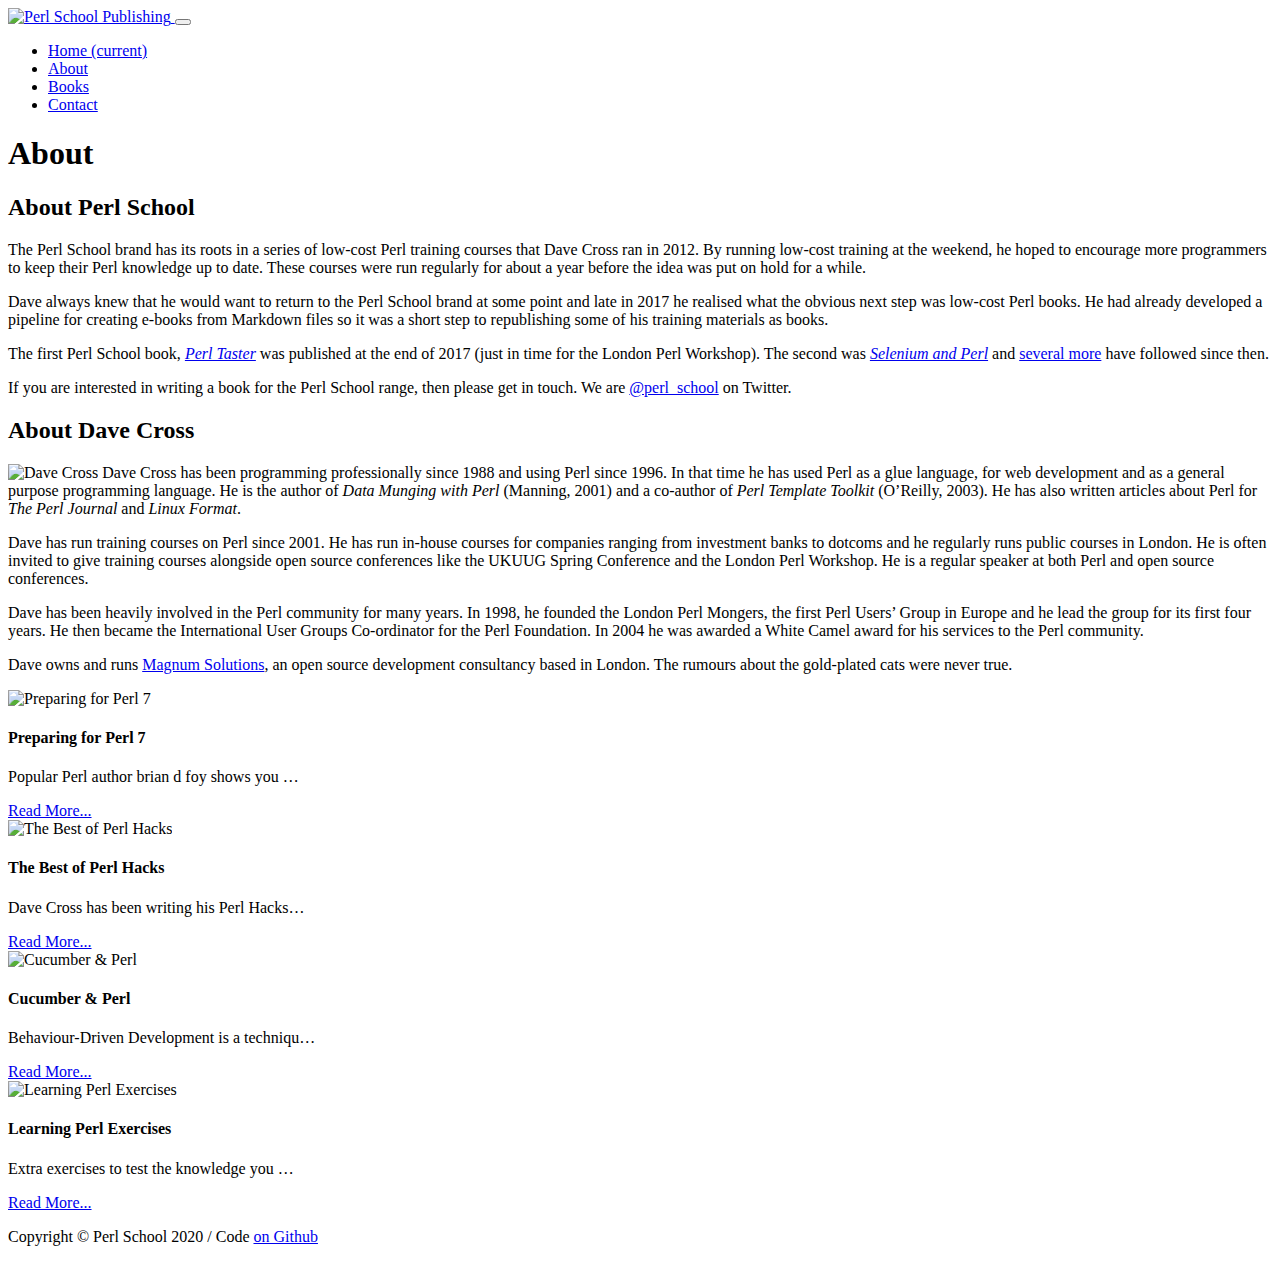
==== docs/about/index.html @ a3407f28 "Fix some headers" ====
<!DOCTYPE html>
<html lang="en">

<head>
  <!-- Global site tag (gtag.js) - Google Analytics -->
  <script async src="https://www.googletagmanager.com/gtag/js?id=UA-56332-44"></script>
  <script>
    window.dataLayer = window.dataLayer || [];
    function gtag(){dataLayer.push(arguments);}
    gtag('js', new Date());

    gtag('config', 'UA-56332-44');
  </script>

  <meta charset="utf-8">
  <meta name="viewport" content="width=device-width, initial-scale=1, shrink-to-fit=no">
  <meta name="description" content="About Perl School Publishing">
  <meta name="author" content="Dave Cross">

  <meta property="og:title" content="About - Perl School Publishing" />
  <meta property="og:url" content="https://perlschool.com/about/" />
  <meta property="og:image" content="https://perlschool.com/images/perlschool-logo-sq.png" />
  <meta property="og:type" content="website" />
  <meta property="og:description" content="About Perl School Publishing" />
  <meta name="twitter:card" content="summary" />
  <meta name="twitter:site" content="@perl_school" />
  <meta name="twitter:title" content="About - Perl School Publishing" />
  <meta name="twitter:description" content="About Perl School Publishing" />
  <meta name="twitter:image" content="https://perlschool.com/images/perlschool-logo-sq.png" />

  <link rel="apple-touch-icon" sizes="180x180" href="/apple-touch-icon.png">
  <link rel="icon" type="image/png" sizes="32x32" href="/favicon-32x32.png">
  <link rel="icon" type="image/png" sizes="16x16" href="/favicon-16x16.png">
  <link rel="manifest" href="/site.webmanifest">

  <title>About - Perl School Publishing</title>

  <!-- Bootstrap core CSS -->
  <link href="/vendor/bootstrap/css/bootstrap.min.css" rel="stylesheet">

  <!-- Custom styles for this template -->
  <link href="/css/heroic-features.css" rel="stylesheet">

  <link rel="canonical" href="https://perlschool.com/about/" />


</head>

<body>

  <!-- Navigation -->
  <nav class="navbar navbar-expand-lg navbar-light bg-light fixed-top">
    <div class="container">
      <a class="navbar-brand" href="/"><picture>
  <source srcset="/images/perlschool-logo.webp" type="image/webp">
  <source srcset="/images/perlschool-logo.png" type="image/png">
  <img src="/images/perlschool-logo.png" alt="Perl School Publishing">
</picture>
</a>
      <button class="navbar-toggler" type="button" data-toggle="collapse" data-target="#navbarResponsive" aria-controls="navbarResponsive" aria-expanded="false" aria-label="Toggle navigation">
        <span class="navbar-toggler-icon"></span>
      </button>
      <div class="collapse navbar-collapse" id="navbarResponsive">
        <ul class="navbar-nav ml-auto">
          <li class="nav-item active">
            <a class="nav-link" href="/">Home
              <span class="sr-only">(current)</span>
            </a>
          </li>
          <li class="nav-item">
            <a class="nav-link" href="/about/">About</a>
          </li>
          <li class="nav-item">
            <a class="nav-link" href="/books/">Books</a>
          </li>
          <li class="nav-item">
            <a class="nav-link" href="/contact/">Contact</a>
          </li>
        </ul>
      </div>
    </div>
  </nav>

  <!-- Page Content -->
  <div class="container">

    <!-- Jumbotron Header -->
    <header class="jumbotron my-4">
      <div class="row">
        <div class="col-md-12">
          <h1 class="display-3">About</h1>
	  <h2>About Perl School</h2>
          <p>The Perl School brand has its roots in a series of low-cost
            Perl training courses that Dave Cross ran in 2012. By running
            low-cost training at the weekend, he hoped to encourage more
            programmers to keep their Perl knowledge up to date. These
            courses were run regularly for about a year before the idea
            was put on hold for a while.</p>

          <p>Dave always knew that he would want to return to the Perl
            School brand at some point and late in 2017 he realised what
            the obvious next step was low-cost Perl books. He had already
            developed a pipeline for creating e-books from Markdown files
            so it was a short step to republishing some of his training
            materials as books.</p>

          <p>The first Perl School book,
            <a href="/books/perl-taster/"><i>Perl Taster</i></a> was published
            at the end of 2017 (just in time for the London Perl Workshop).
            The second was
            <a href="/books/selenium-perl/"><i>Selenium and Perl</i></a> and
            <a href="/books/">several more</a> have followed since then.</p>

          <p>If you are interested in writing a book for the Perl School
            range, then please get in touch. We are
            <a href="https://twitter.com/perl_school">@perl_school</a> on
            Twitter.</p>

          <h2>About Dave Cross</h2>

          <p><picture>
  <source srcset="/images/dave.webp" type="image/webp">
  <source srcset="/images/dave.jpg" type="image/jpg">
  <img src="/images/dave.png" class="float" alt="Dave Cross">
</picture>
            Dave Cross has been programming professionally since 1988 and
            using Perl since 1996. In that time he has used Perl as a glue
            language, for web development and as a general purpose
            programming language. He is the author of <i>Data Munging with
            Perl</i> (Manning, 2001) and a co-author of <i>Perl Template
            Toolkit</i> (O’Reilly, 2003). He has also written articles about
            Perl for <i>The Perl Journal</i> and <i>Linux Format</i>.</p>

          <p>Dave has run training courses on Perl since 2001. He has run
            in-house courses for companies ranging from investment banks to
            dotcoms and he regularly runs public courses in London. He is
            often invited to give training courses alongside open source
            conferences like the UKUUG Spring Conference and the London Perl
            Workshop. He is a regular speaker at both Perl and open source
            conferences.</p>

          <p>Dave has been heavily involved in the Perl community for many
            years. In 1998, he founded the London Perl Mongers, the first
            Perl Users’ Group in Europe and he lead the group for its first
            four years. He then became the International User Groups
            Co-ordinator for the Perl Foundation. In 2004 he was awarded a
            White Camel award for his services to the Perl community.</p>

          <p>Dave owns and runs
            <a href="https://mag-sol.com/">Magnum Solutions</a>, an open
            source development consultancy based in London. The rumours
            about the gold-plated cats were never true.</p>

        </div>
      </div>

    <!-- Go to washboard to customize your tools -->
    <div class="addthis_native_toolbox"></div>

    </header>

    <!-- Page Features -->
    <div class="row text-center">
      <div class="col-lg-3 col-md-6 mb-4">
        <div class="card h-100"><picture>
  <source srcset="/images/preparing-for-perl-7.webp" type="image/webp">
  <source srcset="/images/preparing-for-perl-7.png" type="image/png">
  <img src="/images/preparing-for-perl-7.png" class="card-img-top" alt="Preparing for Perl 7">
</picture>
          <div class="card-body">
            <h4 class="card-title">Preparing for Perl 7</h4>
            <p class="card-text">Popular Perl author brian d foy shows you &hellip;</p>
          </div>
          <div class="card-footer">
            <a href="/books/preparing-for-perl-7/" class="btn btn-primary">Read More...</a>
          </div>
        </div>
      </div>
      <div class="col-lg-3 col-md-6 mb-4">
        <div class="card h-100"><picture>
  <source srcset="/images/the-best-of-perl-hacks.webp" type="image/webp">
  <source srcset="/images/the-best-of-perl-hacks.png" type="image/png">
  <img src="/images/the-best-of-perl-hacks.png" class="card-img-top" alt="The Best of Perl Hacks">
</picture>
          <div class="card-body">
            <h4 class="card-title">The Best of Perl Hacks</h4>
            <p class="card-text">Dave Cross has been writing his Perl Hacks&hellip;</p>
          </div>
          <div class="card-footer">
            <a href="/books/the-best-of-perl-hacks/" class="btn btn-primary">Read More...</a>
          </div>
        </div>
      </div>
      <div class="col-lg-3 col-md-6 mb-4">
        <div class="card h-100"><picture>
  <source srcset="/images/cucumber.webp" type="image/webp">
  <source srcset="/images/cucumber.png" type="image/png">
  <img src="/images/cucumber.png" class="card-img-top" alt="Cucumber & Perl">
</picture>
          <div class="card-body">
            <h4 class="card-title">Cucumber & Perl</h4>
            <p class="card-text">Behaviour-Driven Development is a techniqu&hellip;</p>
          </div>
          <div class="card-footer">
            <a href="/books/cucumber/" class="btn btn-primary">Read More...</a>
          </div>
        </div>
      </div>
      <div class="col-lg-3 col-md-6 mb-4">
        <div class="card h-100"><picture>
  <source srcset="/images/learning-perl-exercises.webp" type="image/webp">
  <source srcset="/images/learning-perl-exercises.png" type="image/png">
  <img src="/images/learning-perl-exercises.png" class="card-img-top" alt="Learning Perl Exercises">
</picture>
          <div class="card-body">
            <h4 class="card-title">Learning Perl Exercises</h4>
            <p class="card-text">Extra exercises to test the knowledge you &hellip;</p>
          </div>
          <div class="card-footer">
            <a href="/books/learning-perl-exercises/" class="btn btn-primary">Read More...</a>
          </div>
        </div>
      </div>
    </div>
    <!-- /.row -->

  </div>
  <!-- /.container -->

  <!-- Footer -->
  <footer class="py-5 bg-dark">
    <div class="container">
      <p class="m-0 text-center text-white">Copyright &copy; Perl School 2020 /
        Code <a href="https://github.com/davorg/perlschool">on Github</a></p>
    </div>
    <!-- /.container -->
  </footer>

  <!-- Bootstrap core JavaScript -->
  <script src="/vendor/jquery/jquery.min.js"></script>
  <script src="/vendor/bootstrap/js/bootstrap.bundle.min.js"></script>

  <!-- Go to www.addthis.com/dashboard to customize your tools -->
  <script defer type="text/javascript" src="//s7.addthis.com/js/300/addthis_widget.js#pubid=ra-56165a02d0fe210e"></script>

</body>

</html>
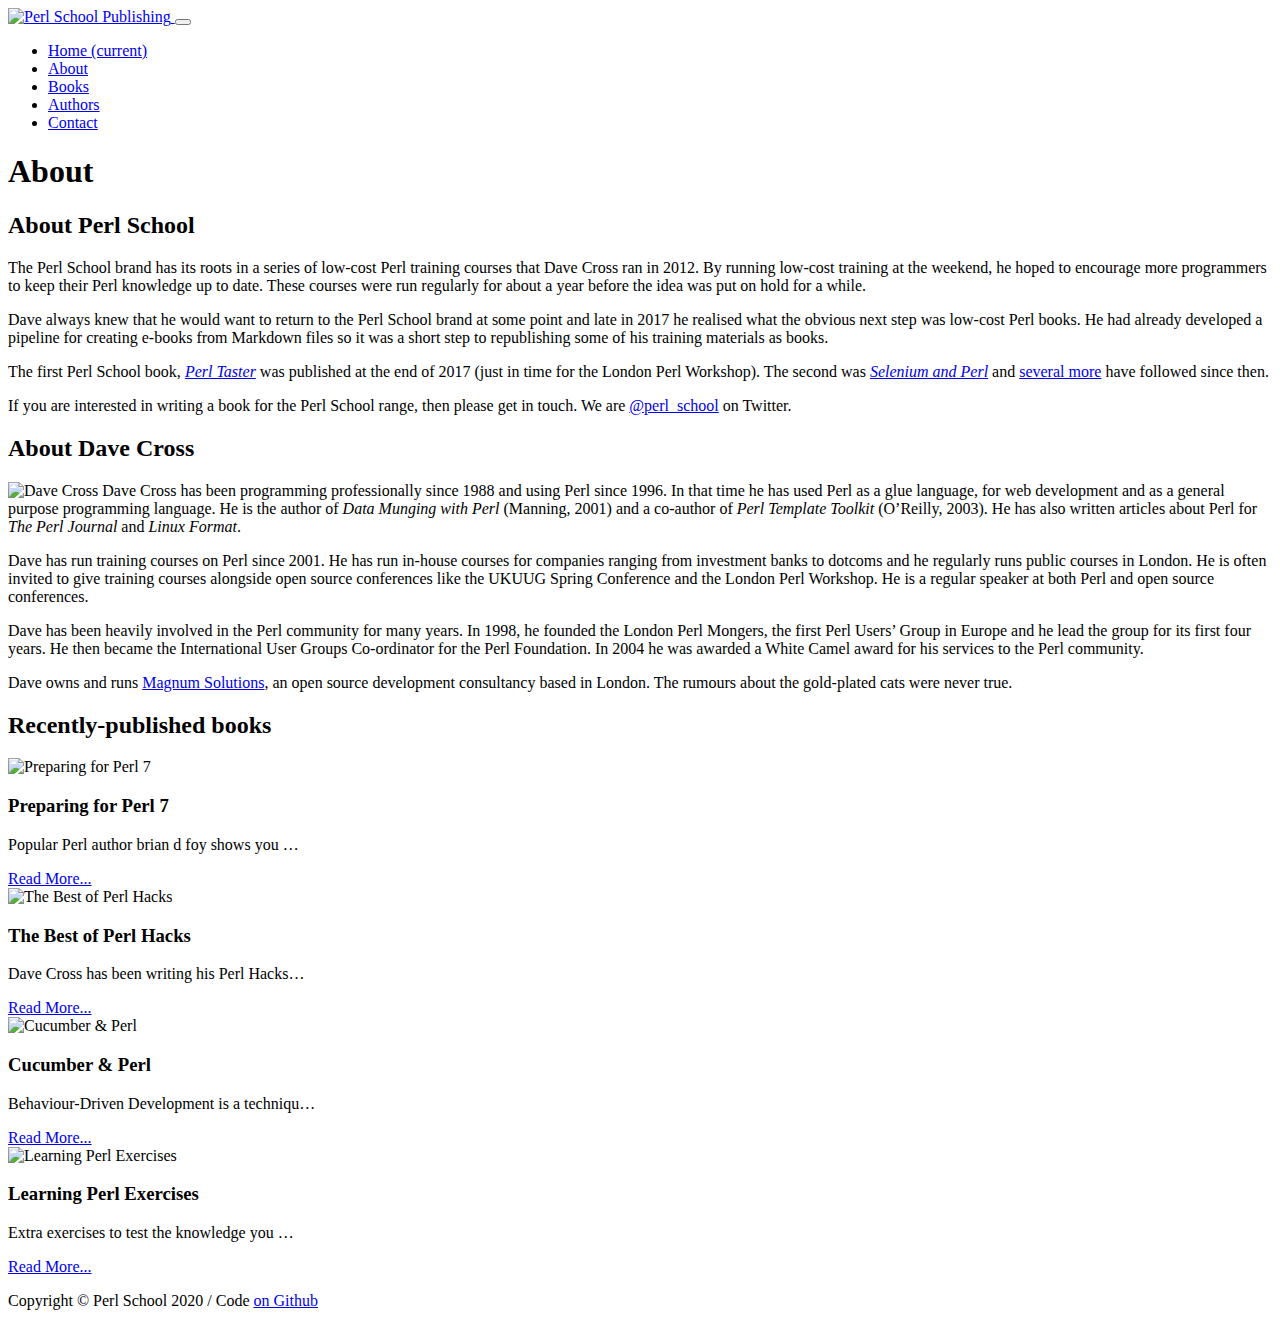
==== commit 73ec9cea: "Automated Web page generation" ====
--- a/docs/about/index.html
+++ b/docs/about/index.html
@@ -72,6 +72,9 @@
           </li>
           <li class="nav-item">
             <a class="nav-link" href="/books/">Books</a>
+          </li>
+          <li class="nav-item">
+            <a class="nav-link" href="/authors/">Authors</a>
           </li>
           <li class="nav-item">
             <a class="nav-link" href="/contact/">Contact</a>
@@ -121,7 +124,7 @@
           <p><picture>
   <source srcset="/images/dave.webp" type="image/webp">
   <source srcset="/images/dave.jpg" type="image/jpg">
-  <img src="/images/dave.png" class="float" alt="Dave Cross">
+  <img src="/images/dave.jpg" class="float" alt="Dave Cross">
 </picture>
             Dave Cross has been programming professionally since 1988 and
             using Perl since 1996. In that time he has used Perl as a glue
@@ -161,6 +164,9 @@
 
     <!-- Page Features -->
     <div class="row text-center">
+      <h2>Recently-published books</h2>
+    </div>
+    <div class="row text-center">
       <div class="col-lg-3 col-md-6 mb-4">
         <div class="card h-100"><picture>
   <source srcset="/images/preparing-for-perl-7.webp" type="image/webp">
@@ -168,7 +174,7 @@
   <img src="/images/preparing-for-perl-7.png" class="card-img-top" alt="Preparing for Perl 7">
 </picture>
           <div class="card-body">
-            <h4 class="card-title">Preparing for Perl 7</h4>
+            <h3 class="card-title">Preparing for Perl 7</h3>
             <p class="card-text">Popular Perl author brian d foy shows you &hellip;</p>
           </div>
           <div class="card-footer">
@@ -183,7 +189,7 @@
   <img src="/images/the-best-of-perl-hacks.png" class="card-img-top" alt="The Best of Perl Hacks">
 </picture>
           <div class="card-body">
-            <h4 class="card-title">The Best of Perl Hacks</h4>
+            <h3 class="card-title">The Best of Perl Hacks</h3>
             <p class="card-text">Dave Cross has been writing his Perl Hacks&hellip;</p>
           </div>
           <div class="card-footer">
@@ -198,7 +204,7 @@
   <img src="/images/cucumber.png" class="card-img-top" alt="Cucumber & Perl">
 </picture>
           <div class="card-body">
-            <h4 class="card-title">Cucumber & Perl</h4>
+            <h3 class="card-title">Cucumber & Perl</h3>
             <p class="card-text">Behaviour-Driven Development is a techniqu&hellip;</p>
           </div>
           <div class="card-footer">
@@ -213,7 +219,7 @@
   <img src="/images/learning-perl-exercises.png" class="card-img-top" alt="Learning Perl Exercises">
 </picture>
           <div class="card-body">
-            <h4 class="card-title">Learning Perl Exercises</h4>
+            <h3 class="card-title">Learning Perl Exercises</h3>
             <p class="card-text">Extra exercises to test the knowledge you &hellip;</p>
           </div>
           <div class="card-footer">
@@ -241,7 +247,7 @@
   <script src="/vendor/bootstrap/js/bootstrap.bundle.min.js"></script>
 
   <!-- Go to www.addthis.com/dashboard to customize your tools -->
-  <script defer type="text/javascript" src="//s7.addthis.com/js/300/addthis_widget.js#pubid=ra-56165a02d0fe210e"></script>
+  <script defer src="//s7.addthis.com/js/300/addthis_widget.js#pubid=ra-56165a02d0fe210e"></script>
 
 </body>
 
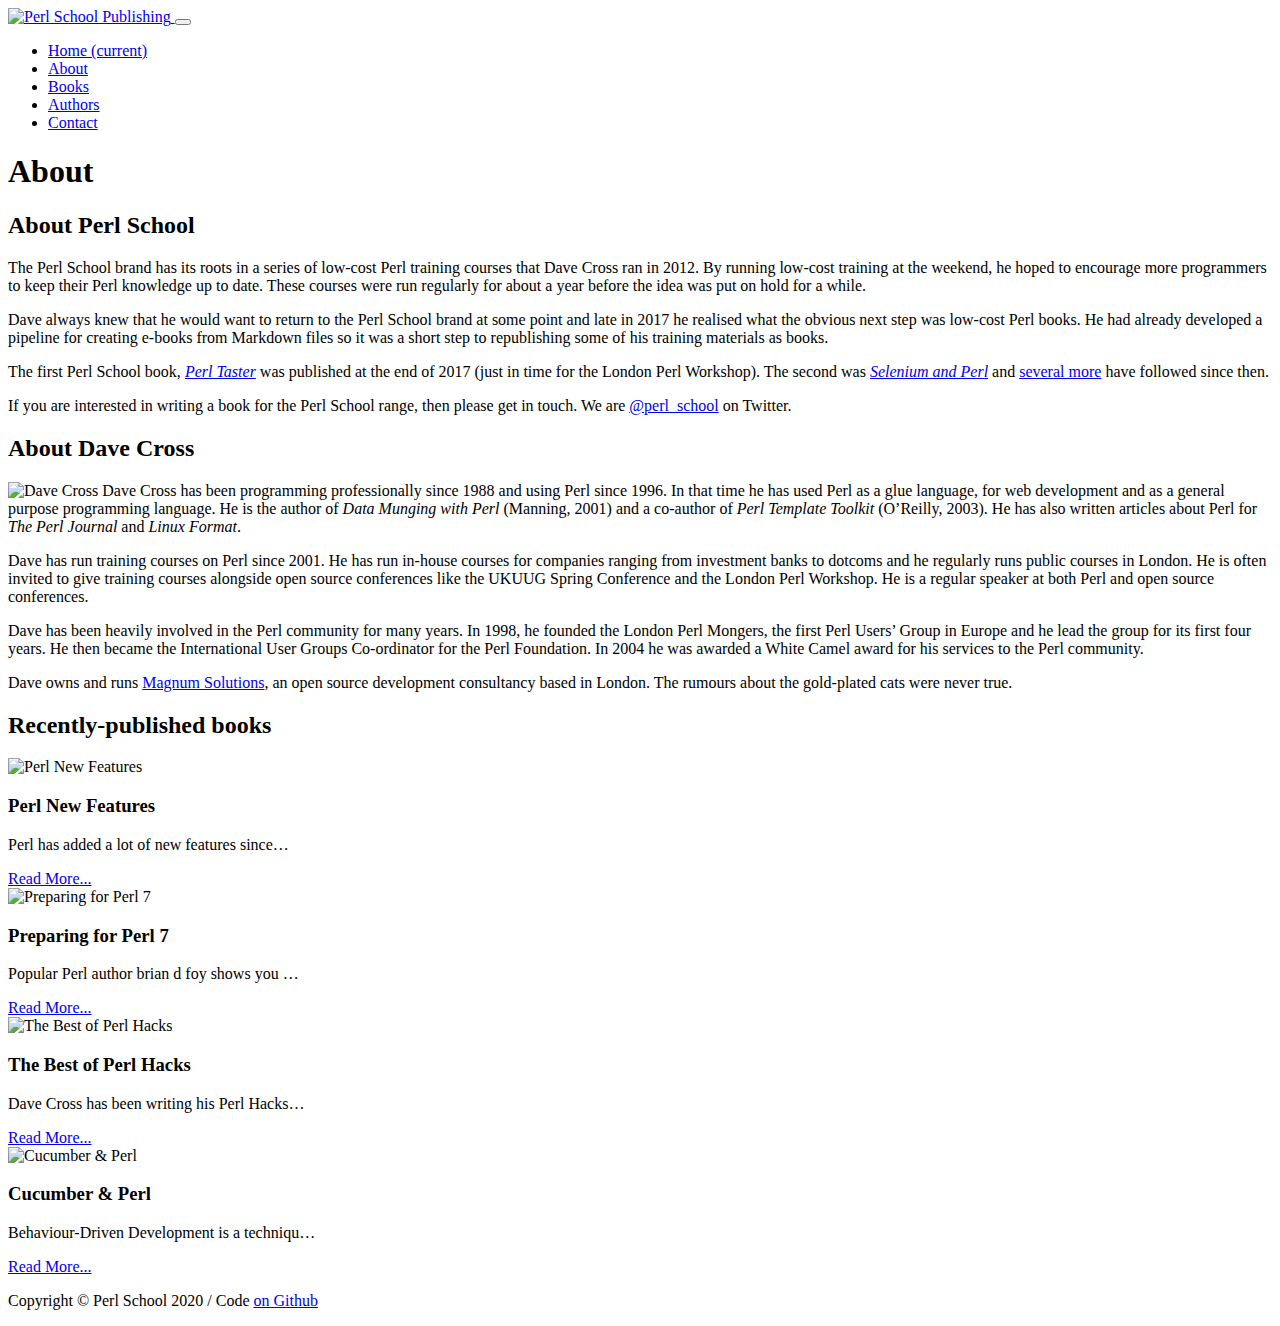
==== commit a2740d59: "Add new book" ====
--- a/docs/about/index.html
+++ b/docs/about/index.html
@@ -169,6 +169,21 @@
     <div class="row text-center">
       <div class="col-lg-3 col-md-6 mb-4">
         <div class="card h-100"><picture>
+  <source srcset="/images/perl-new-features.webp" type="image/webp">
+  <source srcset="/images/perl-new-features.png" type="image/png">
+  <img src="/images/perl-new-features.png" class="card-img-top" alt="Perl New Features">
+</picture>
+          <div class="card-body">
+            <h3 class="card-title">Perl New Features</h3>
+            <p class="card-text">Perl has added a lot of new features since&hellip;</p>
+          </div>
+          <div class="card-footer">
+            <a href="/books/perl-new-features/" class="btn btn-primary">Read More...</a>
+          </div>
+        </div>
+      </div>
+      <div class="col-lg-3 col-md-6 mb-4">
+        <div class="card h-100"><picture>
   <source srcset="/images/preparing-for-perl-7.webp" type="image/webp">
   <source srcset="/images/preparing-for-perl-7.png" type="image/png">
   <img src="/images/preparing-for-perl-7.png" class="card-img-top" alt="Preparing for Perl 7">
@@ -209,21 +224,6 @@
           </div>
           <div class="card-footer">
             <a href="/books/cucumber/" class="btn btn-primary">Read More...</a>
-          </div>
-        </div>
-      </div>
-      <div class="col-lg-3 col-md-6 mb-4">
-        <div class="card h-100"><picture>
-  <source srcset="/images/learning-perl-exercises.webp" type="image/webp">
-  <source srcset="/images/learning-perl-exercises.png" type="image/png">
-  <img src="/images/learning-perl-exercises.png" class="card-img-top" alt="Learning Perl Exercises">
-</picture>
-          <div class="card-body">
-            <h3 class="card-title">Learning Perl Exercises</h3>
-            <p class="card-text">Extra exercises to test the knowledge you &hellip;</p>
-          </div>
-          <div class="card-footer">
-            <a href="/books/learning-perl-exercises/" class="btn btn-primary">Read More...</a>
           </div>
         </div>
       </div>
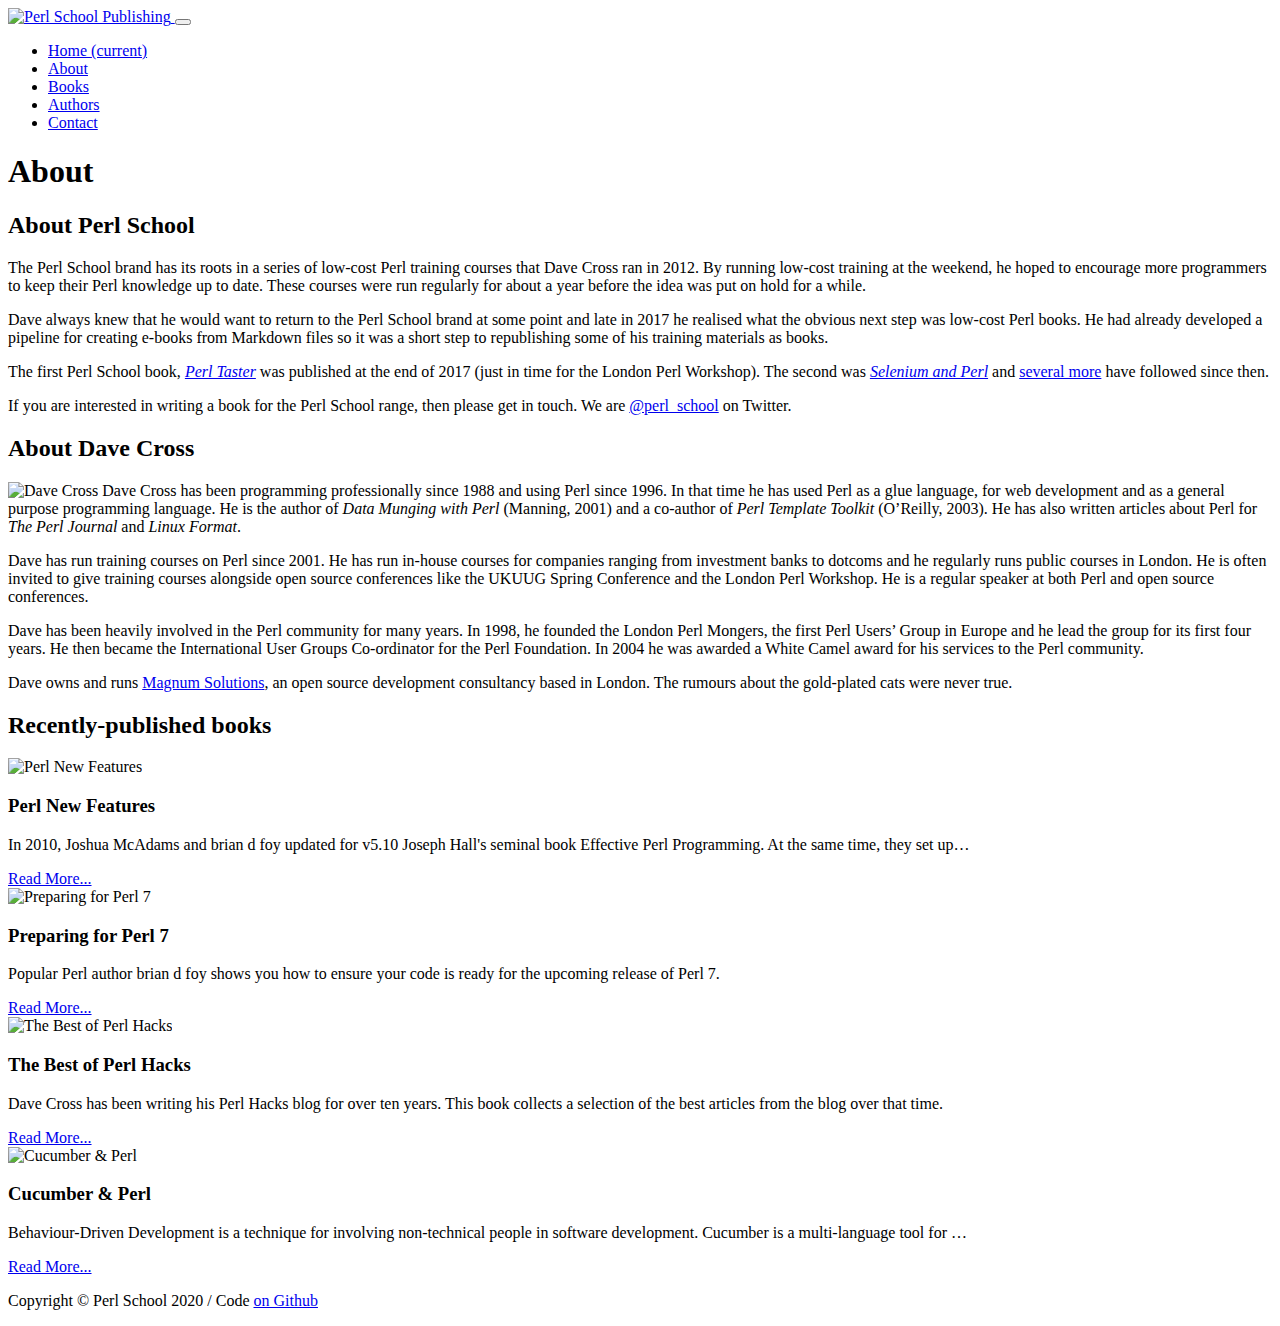
==== commit e3e440c6: "Allow HTML in blurb. Use that for Perl New Features" ====
--- a/docs/about/index.html
+++ b/docs/about/index.html
@@ -175,7 +175,7 @@
 </picture>
           <div class="card-body">
             <h3 class="card-title">Perl New Features</h3>
-            <p class="card-text">Perl has added a lot of new features since&hellip;</p>
+            <p class="card-text">In 2010, Joshua McAdams and brian d foy updated for v5.10 Joseph Hall's seminal book Effective Perl Programming. At the same time, they set up&hellip;</p>
           </div>
           <div class="card-footer">
             <a href="/books/perl-new-features/" class="btn btn-primary">Read More...</a>
@@ -190,7 +190,7 @@
 </picture>
           <div class="card-body">
             <h3 class="card-title">Preparing for Perl 7</h3>
-            <p class="card-text">Popular Perl author brian d foy shows you &hellip;</p>
+            <p class="card-text">Popular Perl author brian d foy shows you how to ensure your code is ready for the upcoming release of Perl 7.</p>
           </div>
           <div class="card-footer">
             <a href="/books/preparing-for-perl-7/" class="btn btn-primary">Read More...</a>
@@ -205,7 +205,7 @@
 </picture>
           <div class="card-body">
             <h3 class="card-title">The Best of Perl Hacks</h3>
-            <p class="card-text">Dave Cross has been writing his Perl Hacks&hellip;</p>
+            <p class="card-text">Dave Cross has been writing his Perl Hacks blog for over ten years. This book collects a selection of the best articles from the blog over that time.</p>
           </div>
           <div class="card-footer">
             <a href="/books/the-best-of-perl-hacks/" class="btn btn-primary">Read More...</a>
@@ -220,7 +220,7 @@
 </picture>
           <div class="card-body">
             <h3 class="card-title">Cucumber & Perl</h3>
-            <p class="card-text">Behaviour-Driven Development is a techniqu&hellip;</p>
+            <p class="card-text">Behaviour-Driven Development is a technique for involving non-technical people in software development. Cucumber is a multi-language tool for &hellip;</p>
           </div>
           <div class="card-footer">
             <a href="/books/cucumber/" class="btn btn-primary">Read More...</a>
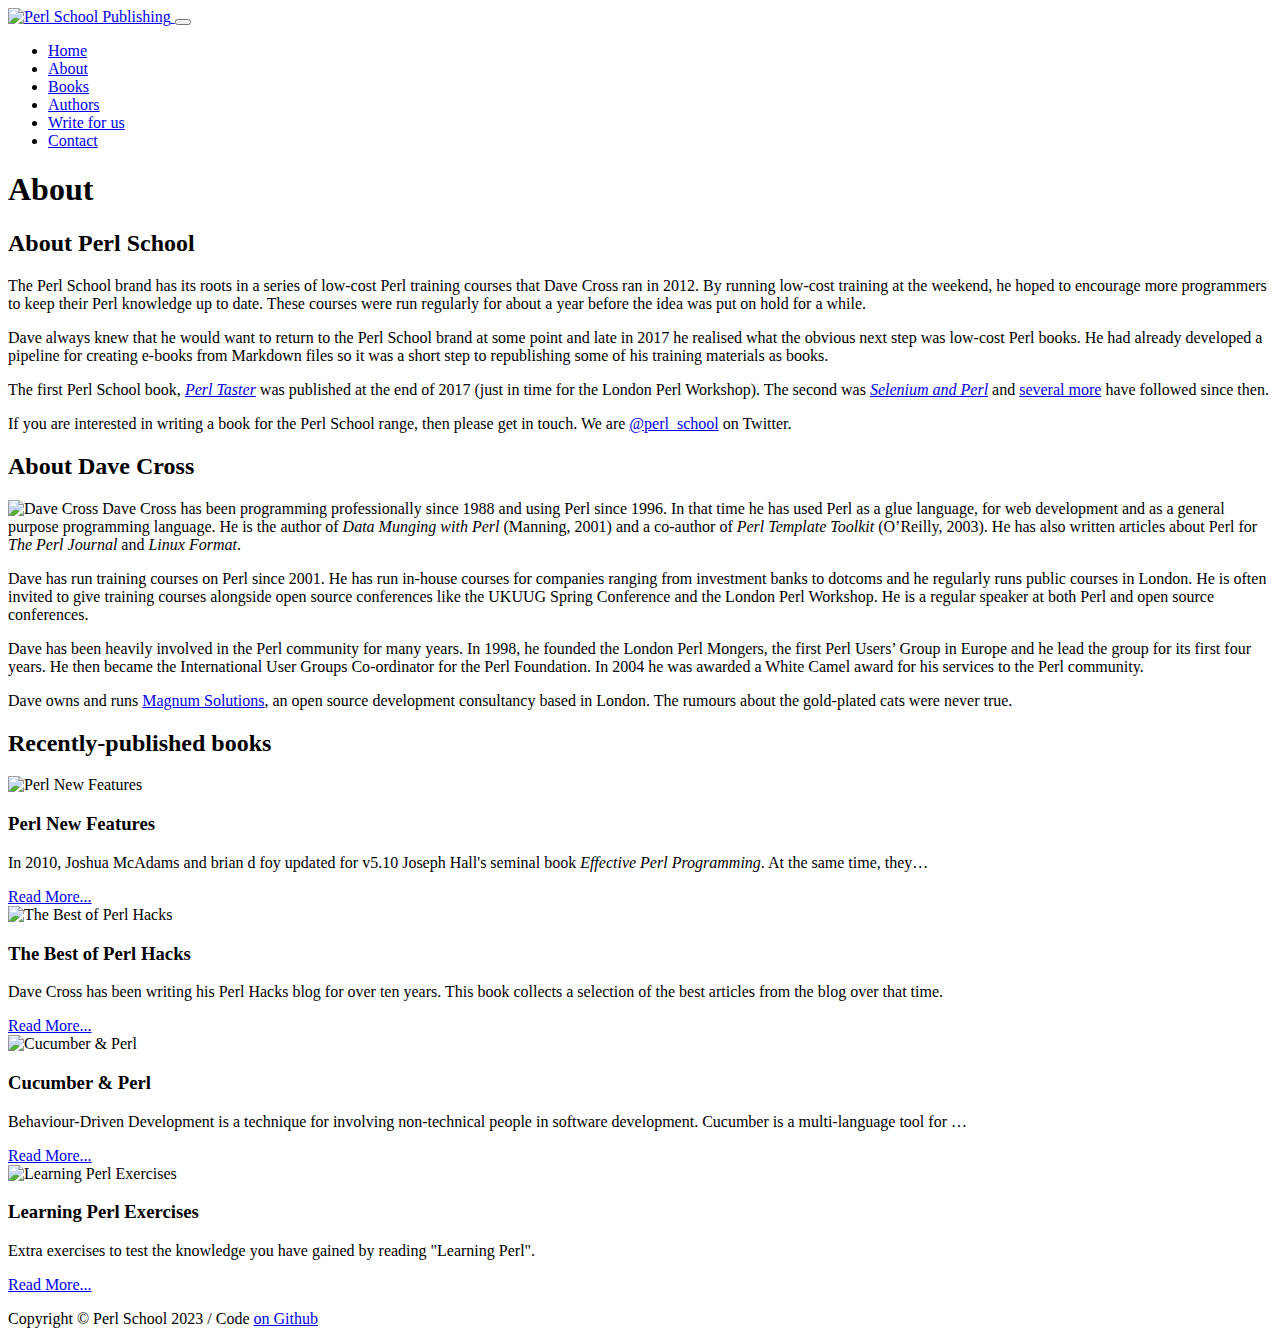
==== commit 1846609d: "Switch to Bootstrap 5.x (using CDN)" ====
--- a/docs/about/index.html
+++ b/docs/about/index.html
@@ -2,14 +2,14 @@
 <html lang="en">
 
 <head>
-  <!-- Global site tag (gtag.js) - Google Analytics -->
-  <script async src="https://www.googletagmanager.com/gtag/js?id=UA-56332-44"></script>
+  <!-- Google tag (gtag.js) -->
+  <script async src="https://www.googletagmanager.com/gtag/js?id=G-QPNNC024NN"></script>
   <script>
     window.dataLayer = window.dataLayer || [];
     function gtag(){dataLayer.push(arguments);}
     gtag('js', new Date());
 
-    gtag('config', 'UA-56332-44');
+    gtag('config', 'G-QPNNC024NN');
   </script>
 
   <meta charset="utf-8">
@@ -36,7 +36,10 @@
   <title>About - Perl School Publishing</title>
 
   <!-- Bootstrap core CSS -->
-  <link href="/vendor/bootstrap/css/bootstrap.min.css" rel="stylesheet">
+  <link rel="stylesheet"
+        href="https://cdn.jsdelivr.net/npm/bootstrap@5.2.3/dist/css/bootstrap.min.css"
+        integrity="sha384-rbsA2VBKQhggwzxH7pPCaAqO46MgnOM80zW1RWuH61DGLwZJEdK2Kadq2F9CUG65"
+        crossorigin="anonymous">
 
   <!-- Custom styles for this template -->
   <link href="/css/heroic-features.css" rel="stylesheet">
@@ -63,9 +66,7 @@
       <div class="collapse navbar-collapse" id="navbarResponsive">
         <ul class="navbar-nav ml-auto">
           <li class="nav-item active">
-            <a class="nav-link" href="/">Home
-              <span class="sr-only">(current)</span>
-            </a>
+            <a class="nav-link" href="/">Home</a>
           </li>
           <li class="nav-item">
             <a class="nav-link" href="/about/">About</a>
@@ -75,6 +76,9 @@
           </li>
           <li class="nav-item">
             <a class="nav-link" href="/authors/">Authors</a>
+          </li>
+          <li class="nav-item">
+            <a class="nav-link" href="/write/">Write for us</a>
           </li>
           <li class="nav-item">
             <a class="nav-link" href="/contact/">Contact</a>
@@ -87,8 +91,11 @@
   <!-- Page Content -->
   <div class="container">
 
-    <!-- Jumbotron Header -->
-    <header class="jumbotron my-4">
+    <div class="row">
+      <div class="col-10">
+        <!-- Jumbotron Header -->
+        <div class="p-5 mb-4 bg-light rounded-3">
+
       <div class="row">
         <div class="col-md-12">
           <h1 class="display-3">About</h1>
@@ -157,10 +164,18 @@
         </div>
       </div>
 
-    <!-- Go to washboard to customize your tools -->
-    <div class="addthis_native_toolbox"></div>
-
-    </header>
+          <!-- Go to dashboard to customize your tools -->
+          <p><div class="addthis_native_toolbox"></div></p>
+
+        </div>
+      </div>
+      <div class="col-2">
+        <!--
+<a class="twitter-timeline" data-height="700" href="https://twitter.com/perl_school?ref_src=twsrc%5Etfw">Tweets by perl_school</a> <script async src="https://platform.twitter.com/widgets.js" charset="utf-8"></script>
+-->
+
+      </div>
+    </div>
 
     <!-- Page Features -->
     <div class="row text-center">
@@ -175,25 +190,10 @@
 </picture>
           <div class="card-body">
             <h3 class="card-title">Perl New Features</h3>
-            <p class="card-text">In 2010, Joshua McAdams and brian d foy updated for v5.10 Joseph Hall's seminal book Effective Perl Programming. At the same time, they set up&hellip;</p>
+            <p class="card-text">In 2010, Joshua McAdams and brian d foy updated for v5.10 Joseph Hall's seminal book <i>Effective Perl Programming</i>. At the same time, they&hellip;</p>
           </div>
           <div class="card-footer">
             <a href="/books/perl-new-features/" class="btn btn-primary">Read More...</a>
-          </div>
-        </div>
-      </div>
-      <div class="col-lg-3 col-md-6 mb-4">
-        <div class="card h-100"><picture>
-  <source srcset="/images/preparing-for-perl-7.webp" type="image/webp">
-  <source srcset="/images/preparing-for-perl-7.png" type="image/png">
-  <img src="/images/preparing-for-perl-7.png" class="card-img-top" alt="Preparing for Perl 7">
-</picture>
-          <div class="card-body">
-            <h3 class="card-title">Preparing for Perl 7</h3>
-            <p class="card-text">Popular Perl author brian d foy shows you how to ensure your code is ready for the upcoming release of Perl 7.</p>
-          </div>
-          <div class="card-footer">
-            <a href="/books/preparing-for-perl-7/" class="btn btn-primary">Read More...</a>
           </div>
         </div>
       </div>
@@ -219,11 +219,26 @@
   <img src="/images/cucumber.png" class="card-img-top" alt="Cucumber & Perl">
 </picture>
           <div class="card-body">
-            <h3 class="card-title">Cucumber & Perl</h3>
+            <h3 class="card-title">Cucumber &amp; Perl</h3>
             <p class="card-text">Behaviour-Driven Development is a technique for involving non-technical people in software development. Cucumber is a multi-language tool for &hellip;</p>
           </div>
           <div class="card-footer">
             <a href="/books/cucumber/" class="btn btn-primary">Read More...</a>
+          </div>
+        </div>
+      </div>
+      <div class="col-lg-3 col-md-6 mb-4">
+        <div class="card h-100"><picture>
+  <source srcset="/images/learning-perl-exercises.webp" type="image/webp">
+  <source srcset="/images/learning-perl-exercises.png" type="image/png">
+  <img src="/images/learning-perl-exercises.png" class="card-img-top" alt="Learning Perl Exercises">
+</picture>
+          <div class="card-body">
+            <h3 class="card-title">Learning Perl Exercises</h3>
+            <p class="card-text">Extra exercises to test the knowledge you have gained by reading "Learning Perl".</p>
+          </div>
+          <div class="card-footer">
+            <a href="/books/learning-perl-exercises/" class="btn btn-primary">Read More...</a>
           </div>
         </div>
       </div>
@@ -236,15 +251,16 @@
   <!-- Footer -->
   <footer class="py-5 bg-dark">
     <div class="container">
-      <p class="m-0 text-center text-white">Copyright &copy; Perl School 2020 /
+      <p class="m-0 text-center text-white">Copyright &copy; Perl School 2023 /
         Code <a href="https://github.com/davorg/perlschool">on Github</a></p>
     </div>
     <!-- /.container -->
   </footer>
 
   <!-- Bootstrap core JavaScript -->
-  <script src="/vendor/jquery/jquery.min.js"></script>
-  <script src="/vendor/bootstrap/js/bootstrap.bundle.min.js"></script>
+  <script src="https://cdn.jsdelivr.net/npm/bootstrap@5.2.3/dist/js/bootstrap.bundle.min.js"
+          integrity="sha384-kenU1KFdBIe4zVF0s0G1M5b4hcpxyD9F7jL+jjXkk+Q2h455rYXK/7HAuoJl+0I4"
+          crossorigin="anonymous"></script>
 
   <!-- Go to www.addthis.com/dashboard to customize your tools -->
   <script defer src="//s7.addthis.com/js/300/addthis_widget.js#pubid=ra-56165a02d0fe210e"></script>
